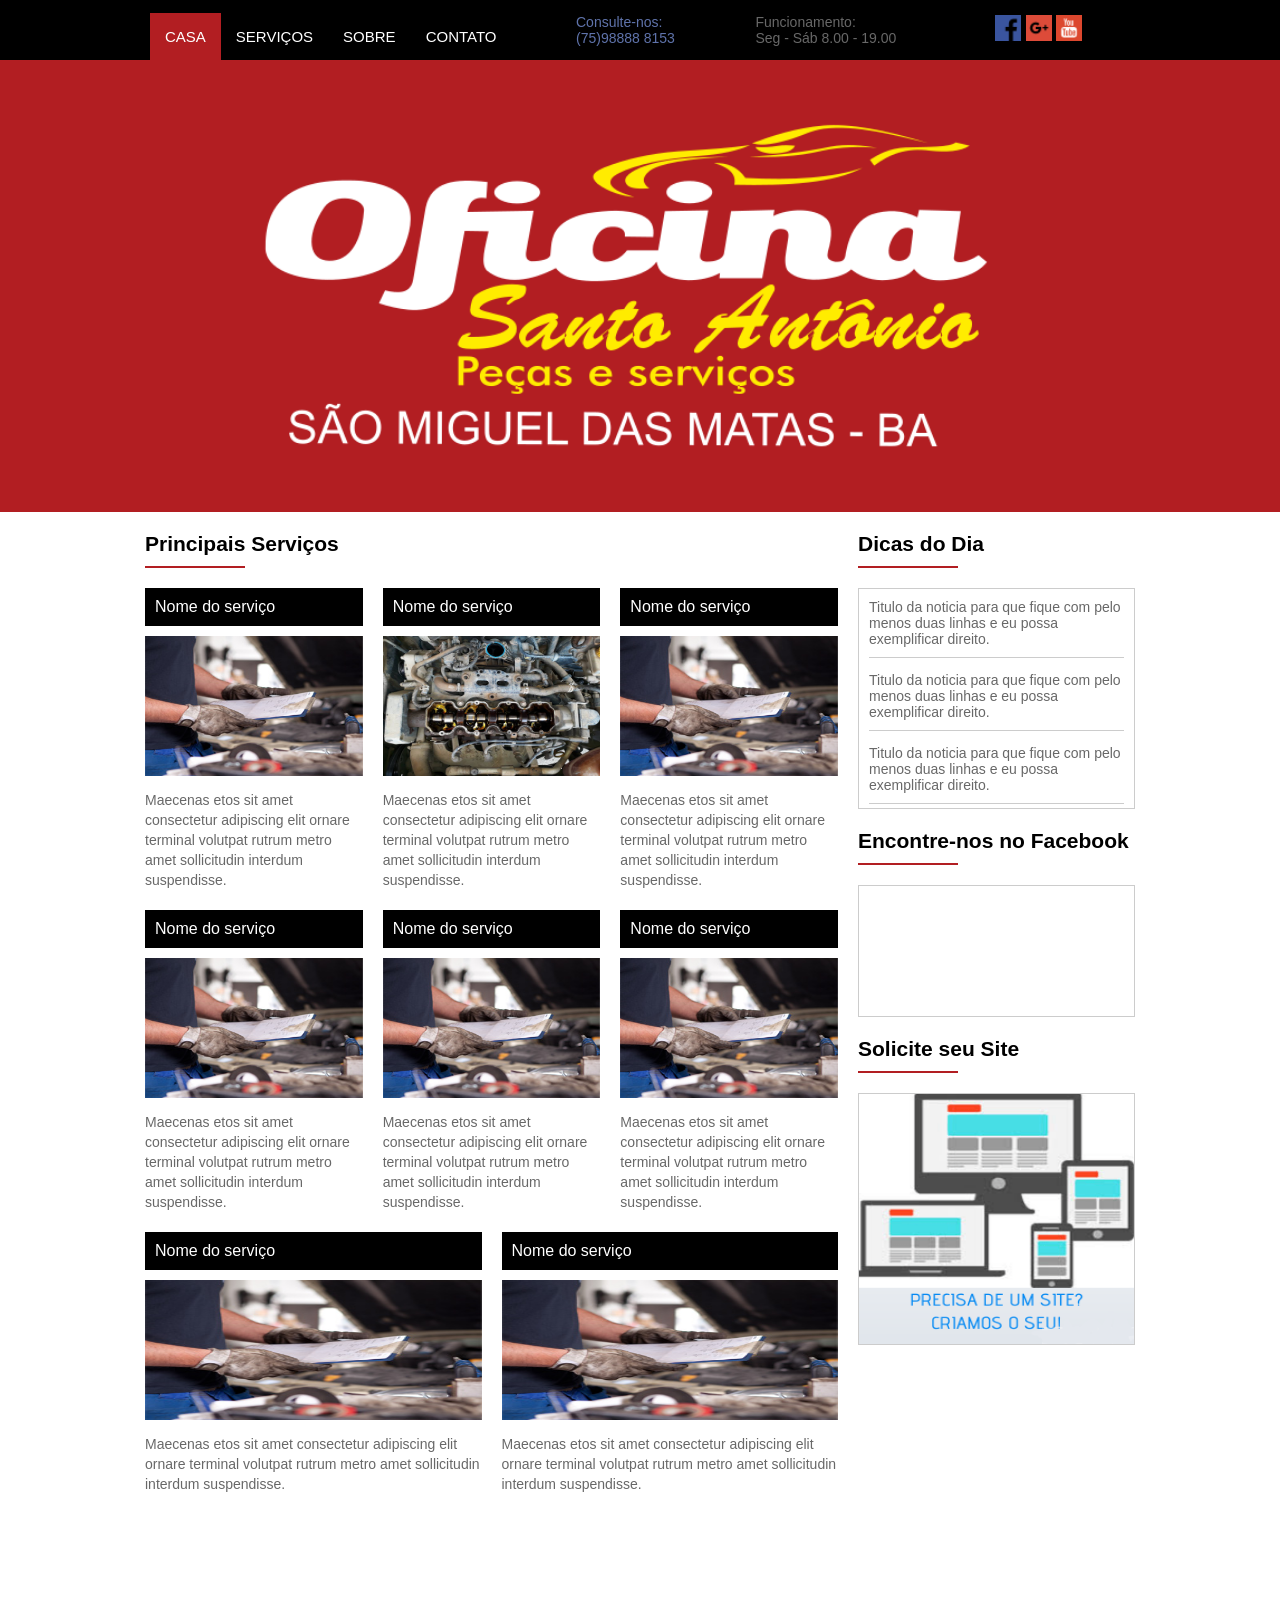
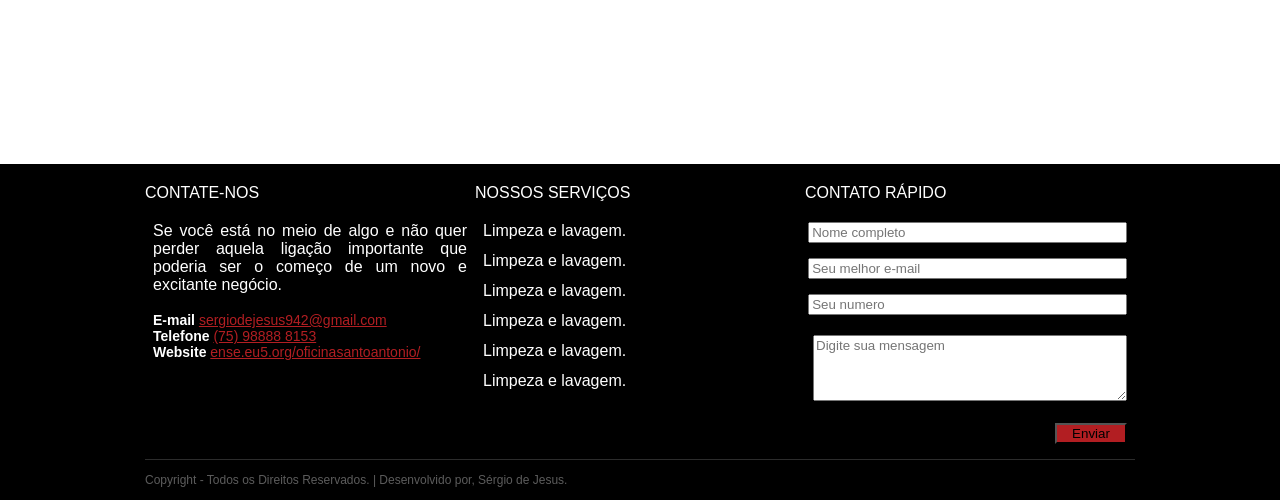
==== index.html @ cbd80a6d "Ajustes na div:encontre-nos, area-div e mapa" ====
<!DOCTYPE html>
<html>
<head>
	<meta charset="utf-8"/>
	<meta name="viewport" content="width=device-width, initial-scale=1"> <!-- Transformar em Responsivo-->
	<link rel="shortcut icon" type="image/x-icon" href="assets/images/icons/favicon.ico"/>
	<link rel="stylesheet" type="text/css" href="assets/css/template.css">
	<script type="text/javascript">
		window.onload = function(){
			document.querySelector(".menuMobile").addEventListener("click",function(){
				if (document.querySelector(".menu nav ul").style.display =='flex') {
					document.querySelector(".menu nav ul").style.display = 'none';
				}else {
					document.querySelector(".menu nav ul").style.display = 'flex';
				}
			});
		};
	</script>
	
	<title>Oficina Santo Antonio</title>
</head>
<body>
	<div class="pagina-embrulho">
		<!-- Preloader -->
		<div class="precarregamento" style="display: none;"></div>
		<!-- Main Header -->
		<header id="topo">
        		<div class="auto-container clearfix">
            		<div class="linha">
            			<div class="menu">
                            <nav>
                            	<div class="menuMobile">
                            		<div class="mm_line"></div>
                            		<div class="mm_line"></div>
                            		<div class="mm_line"></div>
                            	</div>
                                <ul>
                                    <li class="active"><a href="">CASA</a></li> <!-- Definir uma classe com o nome ativa -->
                                    <li><a href="#geral">SERVIÇOS</a></li>
									<li><a href="">SOBRE</a>
										<div class="submenu">
											A Oficina Santo Antônio foi inaugurada no ano de 2014 na cidade de São Miguel das Matas. Esta tem como sócios proprietários e fundadores os senhores Lucas Santana, Everaldo Cruz e José Carlos. 
											Atualmente a Santo Antônio conta com dois funcionários e trabalha com vendas de peças e todo tipo de serviço automotivo. 
											O objetivo principal da oficina é estar sempre oferecendo serviço de qualidade aos seus clientes.
											
										</div>	
									</li>
									<li><a href="#mapa">CONTATO</a></li>
                                </ul>    
                            </nav>
                        </div> 
                        <div class="area-info">

 							 	<div class="phone-info">
 							 		<a href="tel:75988888153">
 							 		Consulte-nos:</br>
 							 		(75)98888 8153
 							 		</a>
 							 	</div>

 							 	<div class="timer-info">
 							 		Funcionamento:</br>
 							 		Seg - Sáb 8.00 - 19.00
 							 	</div>
                        </div>
                        <div class="social">
	                        	<div class="social-conteudo">
	                        		<a href=""><img src="assets/images/icons/facebook.png" border="0" width="26" height="26"></a>
	                        		<a href=""><img src="assets/images/icons/google-plus.png" border="0" width="26" height="26"></a>
									<a href=""><img src="assets/images/icons/youtube.png" border="0" width="26" height="26"></a> 	  
								</div>
                        </div>
            		</div>
            	</div>		
	    </header> 
	    <section>
	    	<div id="banner"></div>
	    	<!--Reservado para o Banner.-->
	    </section>	
	    <section id="geral">
	    	<div class="auto-container  clearfix">
	    		<section>
		    			<div class="area-titulo servico">
		    				<div class="titulo-texto">Principais Serviços</div>
		    				<div class="titulo-barra"></div>
		    			</div>		
		    			<div class="servico-body flex">
							<article>
									
									<div class="area-titulo-servico">
										<div class="titulo-servico">Nome do serviço</div>
									</div>
									<div class="area-img-miniatura">
										<img src="assets/images/check.jpg">
									</div>
									<div class="area-resumo">
										Maecenas etos sit amet consectetur adipiscing elit ornare terminal volutpat rutrum metro amet sollicitudin interdum suspendisse.
									</div>
									
							</article>  <!-- Artigo... -->
							<article>
									
									<div class="area-titulo-servico">
										<div class="titulo-servico">Nome do serviço</div>
									</div>
									<div class="area-img-miniatura">
										<img src="assets/images/valvula.jpg">
									</div>
									<div class="area-resumo">
										Maecenas etos sit amet consectetur adipiscing elit ornare terminal volutpat rutrum metro amet sollicitudin interdum suspendisse.
									</div>
									
							</article>	<!-- Artigo... -->
							<article>
									
									<div class="area-titulo-servico">
										<div class="titulo-servico">Nome do serviço</div>
									</div>
									<div class="area-img-miniatura">
										<img src="assets/images/check.jpg">
									</div>
									<div class="area-resumo">
										Maecenas etos sit amet consectetur adipiscing elit ornare terminal volutpat rutrum metro amet sollicitudin interdum suspendisse.
									</div>
									
							</article>
							<article>  <!-- Artigo... -->
									
									<div class="area-titulo-servico">
										<div class="titulo-servico">Nome do serviço</div>
									</div>
									<div class="area-img-miniatura">
										<img src="assets/images/check.jpg">
									</div>
									<div class="area-resumo">
										Maecenas etos sit amet consectetur adipiscing elit ornare terminal volutpat rutrum metro amet sollicitudin interdum suspendisse.
									</div>
									
							</article> 	<!-- Artigo... -->
							<article>  <!-- Artigo... -->
									
									<div class="area-titulo-servico">
										<div class="titulo-servico">Nome do serviço</div>
									</div>
									<div class="area-img-miniatura">
										<img src="assets/images/check.jpg">
									</div>
									<div class="area-resumo">
										Maecenas etos sit amet consectetur adipiscing elit ornare terminal volutpat rutrum metro amet sollicitudin interdum suspendisse.
									</div>
									
							</article> 	<!-- Artigo... -->
							<article>  <!-- Artigo... -->
									
									<div class="area-titulo-servico">
										<div class="titulo-servico">Nome do serviço</div>
									</div>
									<div class="area-img-miniatura">
										<img src="assets/images/check.jpg">
									</div>
									<div class="area-resumo">
										Maecenas etos sit amet consectetur adipiscing elit ornare terminal volutpat rutrum metro amet sollicitudin interdum suspendisse.
									</div>
									
							</article> 	<!-- Artigo... -->
							<article>  <!-- Artigo... -->
									
									<div class="area-titulo-servico">
										<div class="titulo-servico">Nome do serviço</div>
									</div>
									<div class="area-img-miniatura">
										<img src="assets/images/check.jpg">
									</div>
									<div class="area-resumo">
										Maecenas etos sit amet consectetur adipiscing elit ornare terminal volutpat rutrum metro amet sollicitudin interdum suspendisse.
									</div>
									
							</article> 	<!-- Artigo... -->
							<article>  <!-- Artigo... -->
									
									<div class="area-titulo-servico">
										<div class="titulo-servico">Nome do serviço</div>
									</div>
									<div class="area-img-miniatura">
										<img src="assets/images/check.jpg">
									</div>
									<div class="area-resumo">
										Maecenas etos sit amet consectetur adipiscing elit ornare terminal volutpat rutrum metro amet sollicitudin interdum suspendisse.
									</div>
									
							</article> 	<!-- Artigo... -->
						</div>    
	    		</section>
	    		<aside>
		    		<div class="area-titulo dicas">
		    			<div class="titulo-texto">Dicas do Dia</div>
	    				<div class="titulo-barra"></div>
		    		</div>
		    		<div class="dica-do-lucas borda">
						<div class="ferramenta-conteudo">
					  <div class="noticia-item">
					  	Titulo da noticia para que fique com pelo menos duas linhas e eu possa exemplificar direito.
					  </div>
					  <div class="noticia-item">
					  	Titulo da noticia para que fique com pelo menos duas linhas e eu possa exemplificar direito.
					  </div>
					  <div class="noticia-item">
					  	Titulo da noticia para que fique com pelo menos duas linhas e eu possa exemplificar direito.
					  </div>
				    </div>
					</div>
					<div class="area-titulo facebook">
		    			<div class="titulo-texto">Encontre-nos no Facebook</div>
	    				<div class="titulo-barra"></div>
		    		</div>
		    		<div class="encontre-nos borda2">
						<div class="ferramenta-conteudo">
					        <iframe src="https://www.facebook.com/plugins/page.php?href=https%3A%2F%2Fwww.facebook.com%2FAnaliseEDesenvolvimentoDeSistemasDaDepressao%2F&amp;tabs&amp;width=275&amp;height=154&amp;small-header=true&amp;adapt-container-width=true&amp;hide-cover=false&amp;show-facepile=true&amp;appId=191767064863649" width="275" height="130" style="border:none;overflow:hidden" scrolling="no" frameborder="0" allowtransparency="true" allow="encrypted-media"></iframe>
				        </div>
					</div>
					<div class="area-titulo dev">
		    			<div class="titulo-texto">Solicite seu Site</div>
	    				<div class="titulo-barra"></div>
		    		</div>
		    		<div class="area-dev borda2">
		    			<div class="ferramenta-conteudo">
							<a href="tel:75988187602"><img src="assets/images/banner-dev.png" width="275" height="250"></a>
						</div>	
					</div>
	    		</aside>	
	    	</div>
	    </section>
	    <section>
	    	<div class="auto-container  clearfix">
	    		<div class="sobre-corpo borda">
	    			Sobre a empresa
	    		</div>
	    	</div>
	    </section>
	    <div id="mapa">
	    	<iframe src="https://www.google.com/maps/embed?pb=!1m18!1m12!1m3!1d7773.609802331532!2d-39.45855080633738!3d-13.048087176527078!2m3!1f0!2f0!3f0!3m2!1i1024!2i768!4f13.1!3m3!1m2!1s0x73fd1f66c02df3f%3A0x805d73cb45c8b9cf!2sOficina+Santo+Antonio!5e0!3m2!1spt-BR!2sbr!4v1535199786977" width="1440" height="250" frameborder="0" style="border:0" allowfullscreen></iframe>
	    </div>
	    <footer>  <!-- rodapé .. -->
			<div class="auto-container flexColumn">
				<div class="footer-area">
					<div class="footer-areaitem r1">
						<div class="ferramenta">
							<div class="ferramenta-titulo">
								<div class="ferramenta-titulo-text">CONTATE-NOS</div>
								<div class="ferramenta-titulo-bar"></div>
							</div>
							<div class="ferramenta-body">
								<div class="texto">
									Se você está no meio de algo e não quer perder aquela ligação importante que poderia ser o começo de um novo e excitante negócio.</br></br>
								</div>	
							</div>
							<ul class="info">
								
                            	<li><strong><font style="vertical-align: inherit;"><font style="vertical-align: inherit;">E-mail </font></font></strong> <a href="mailto:sergiodejesus942@gmail.com"><font style="vertical-align: inherit;"><font style="vertical-align: inherit;">sergiodejesus942@gmail.com</font></font></a></li>
                                <li><strong><font style="vertical-align: inherit;"><font style="vertical-align: inherit;">Telefone </font></font></strong> <a href="tel:75988888153">
 							 		(75) 98888 8153
 							 		</a></li>
                                <li><strong><font style="vertical-align: inherit;"><font style="vertical-align: inherit;">Website </font></font></strong> <a href="http://ense.eu5.org/oficinasantoantonio/"><font style="vertical-align: inherit;"><font style="vertical-align: inherit;">ense.eu5.org/oficinasantoantonio/</font></font></a></li>
							</ul>
						</div>	
					</div>
					<div class="footer-areaitem r2">
						<div class="ferramenta">
							<div class="ferramenta-titulo">
								<div class="ferramenta-titulo-text">NOSSOS SERVIÇOS</div>
								<div class="ferramenta-titulo-bar"></div>
							</div>
							<div class="ferramenta-body">
								<div class="servico-footer">
									Limpeza e lavagem.<br>
									Limpeza e lavagem.<br>
									Limpeza e lavagem.<br>
									Limpeza e lavagem.<br>
									Limpeza e lavagem.<br>
									Limpeza e lavagem.<br>
								</div>
							</div>
						</div>	
					</div>
					<div class="footer-areaitem r3">
						<div class="ferramenta">
							<div class="ferramenta-titulo">
								<div class="ferramenta-titulo-text"> CONTATO RÁPIDO</div>
								<div class="ferramenta-titulo-bar"></div>
							</div>
							<div class="ferramenta-body">
								<form method="POST" action="">  <!--enviar.php-->
									
									<input type="text" name="nome" placeholder="Nome completo"><br><br>
									
									
									<input type="email" name="email" placeholder="Seu melhor e-mail"><br><br>

									
									<input type="tel" name="telefone" placeholder="Seu numero"><br><br>
									
									<textarea name="mensagem" placeholder="Digite sua mensagem" rows="4"></textarea><br><br>
									
									<input type="submit" value="Enviar" id="camponome"><br><br>
								</form>							
							</div>
						</div>	
					</div>
				</div>
				<div class="footer-copy">
					Copyright - Todos os Direitos Reservados. | Desenvolvido por, Sérgio de Jesus.
				</div>   
			</div>
		</footer>
	</div>      
</body>
</html>
---- assets/css/template.css ----
*
{
	    font-family: 'Open Sans', Arial
}

body {
	margin: 0;  /*não tem margem, vai de ponta a ponta.. */
	padding: 0;
	border: none;
    outline: none;
}
.pagina-embrulho {
    margin: 0 auto;
    width: 100%;
    min-width: 300px;
    min-height: 400px;
    overflow: hidden; /*O conteúdo é cortado e nenhuma barra de rolagem é exibida.*/
 }   
 .precarregamento {
    position: fixed;
    left: 0px;
    top: 0px;
    width: 100%;
    height: 100%;
    z-index: 999999;
    background-color: #ffffff;
    background-position: center;
    background-repeat: no-repeat;
    background-image: url(../images/icons/preloader.gif);
}

.clearfix {
	overflow: hidden; /*O conteúdo é cortado e nenhuma barra de rolagem é exibida.*/
}   
#topo {
	display: flex;
	width: 100%;
	background-color: #000000;
	/*background-color: #00000080;*/
	top: 0px;
	position: fixed;
}
.auto-container {
	display: flex;
	justify-content: space-between;
    width: 990px;
    /*max-width: 1200px;*/
    padding: 0px 15px;
    margin: 0 auto;	
}
.linha {
	width: 100%;
	display: flex;
    justify-content: space-between;
}
.menu {
	display: flex;
	align-items: center;
	flex:2;
	font-size: 15px;

}
.menu ul {
	padding: 5px;
    list-style: none;
    margin: -2px auto;
    margin-bottom: -14px;
}
.phone-info {
	display: flex;
}
.phone-info a {
	text-decoration: none;
	color: #5f73ab;
	margin-right: 15px;
	width: 100px;
}
.timer-info {
	display: flex;
	width: 141px;
	color: #686868;
}
nav{

}
nav a {
	display: block; /*Para poder editar a area de link  */
	padding: 15px;
	text-decoration: none; /*Retirar o sublinhado do menu */
	text-transform: uppercase; /*Transformar tudo em MAIUSCULO*/
	color: white;

}
nav .active a,   /*Quando o botão estiver ativo. OBS: Definir uma classe no "li" como "active"*/
nav a:hover {    /*Quando passar o mouse*/
	background-color: #b21e22ff;
	color: white;
}	
nav ul, nav li {
    list-style: none;
    margin: 0;
    padding: 0;
}  
nav ul {
	display: flex;
} 
.menu li:hover .submenu {
	display: block;
}
.submenu { 
	display: none; 
	width: 500px;
	border: 1px solid #ccc;
	background-color:#b21e22ff;
	color: white;
	font-size: 16px;
	padding: 10px;
	text-align: justify;
	position: absolute;	
	line-height: 22px;
}

.area-info {
	flex: 2;
    display: flex;
    justify-content: space-around;
    padding: 14px;
    align-items: center;
    color: #aabaca;
    font-size: 14px;
}

.social {
	flex: 1;
    display: flex;
    justify-content: center;
    align-items: center;
}
.social-conteudo {
	display: block;
}
#banner {
	display: flex;
    justify-content: center;
    background-image: url(../images/lucas-banner.png);
    background-position: center;
    /* height: 500px; */
    /*margin-top: 60px;*/
    background-size: cover;
    padding-bottom: 40%;
}
#geral {
	display: flex;
    justify-content: center;
}
#geral section {
	flex: 3;
}
#geral aside {
	flex: 1;
}
.area-titulo {
	margin-top: 20px;
    margin-bottom: 20px;
}
.titulo-texto {
    color: #000;
    font-size: 21px;
    font-weight: bolder;
}
.titulo-barra {
    width: 100px;
    height: 2px;
    background-color: #b21e22ff;
    margin-top: 10px;
}    
.flex {
	display: flex;
	flex-wrap: wrap;
}
article {
	flex: 1;
	min-width: 160px;
	margin-right: 20px;
}
article a {
	text-decoration:none;
}
article .area-titulo-servico {	
	display: flex;
	background-color: #000000;
}
article .titulo-servico {
	color: #fff;
	font-size: 12; 
	padding: 10px;
	margin-right: 2px;
}
article .area-img-miniatura {
	margin-top: 10px;
}
article .area-img-miniatura img {
	width: 100%;
	height: 140px;
}
.area-img-miniatura img  {
	max-width: 100%;
	transition: all 0.3s;
}

.area-img-miniatura:hover img {
	transform: scale(1.2);
}
/*article .area-subtitulo {
	margin-top: 25px;
	margin-bottom: 25px;
	color: #000;
	font-size:23px; 

}
*/

article .area-resumo {
	color: #686868;
	line-height: 20px;
	font-size: 14px;
	margin-top: 10px;
	margin-bottom: 20px;
}
.ferramenta-conteudo {
    text-align: center;
    padding-top: 0px;
    color: #686868;
}
.noticia-item {
	display: flex;
    font-size: 14px;
    margin: 0px 10px;
    padding: 10px 0px;
    text-align: left;
    border-bottom: 1px solid #CCC;
    margin-bottom: 4px;
}
.noticia-item a {
    text-decoration: none;
    color: #000;
}
.borda {
	display: flex;
    border: 1px solid #CCC;
    background-color: #FFF;
    margin-bottom: 10px;
}
.borda2 {
    display: flex;
    border: 1px solid #CCC;
    background-color: #FFF;
    margin-bottom: 10px;
    line-height: 0px;
}   
.sobre-corpo{
	display: none;
	width: 100%
} 

#mapa {
	display: flex;

}

footer {
	background-color: #000000;
	display: flex;
	justify-content: center;
}
.footer-area {
	display: flex;
	margin-top: 20px;
}
.footer-areaitem {
	flex:1;
	color: white;
}	
.flexColumn {
	flex-direction: column;
}
footer .ferramenta-titulo-text {
	color: white;
	margin-bottom: 20px;
}
.footer-copy {
	border-top:1px solid #2c2c2c;
	height: 40px;
	line-height: 40px;
	color: #5c5c5c;
	font-size: 12px;
	margin-top: 0px;
}
.ferramenta-body {
	margin-right: 8px;
	margin-left: 8px;
	text-align: justify;
}
input  {
	display: flex;
    float: right;
    width: 99%;
}
textarea {
	width: 98%;
	margin-top: 5px;	
}
.info {
	position: relative;
    font-size: 14px;
    margin-left: 8px;
}
.info a {
	color:#b21e22ff; 
}
ul, li {
    list-style: none;
    padding: 0px;
    margin: 0px;
    text-decoration: none;
}

.servico-footer {
	position: relative;
    font-size: 16px;
    line-height: 30px;
    margin-top: -6px;
}
#camponome {
	justify-content: center;
	background-color: #b21e22ff;
    width: 72px;
}
.menuMobile {
	display: none;
	width: 30px;
	height: 30px;
}
.mm_line {
	height: 2px;
	background-color:white; 
}
@media only screen and (min-width:569px) and (max-width:770px) {  /*Responsivo para tablet */
	.auto-container {
		flex-direction: column;
	}
	.facebook,
	.encontre-nos,
	.dev,
	.area-dev,
	.r2 {
	 	display: none;
	 	
	}
	#banner {
		padding-bottom: 60%;
	}
	#geral section {
    margin-right: -22px;
	}
	.noticia-item {
        font-size: 16px;

	}
	.menu {
		flex:none;

	}
	.area-info {
		flex: 1;
    }
	.social {
		flex: 1;
	
	}	
	nav ul {
		display: none;
		flex-direction: column;
		position: absolute;
		left: 0px;
		width: 100%;
		background-color:#00000080;

	}
	.menuMobile {
		display: flex;
		flex-direction: column;
		justify-content: space-between;
	}
}

@media (max-width:568px) {  /*Responsivo para cel */
	.auto-container {
		flex-direction: column;
	}
	.borda2 {
    display: flex;
    justify-content: center;
    border: none;
    background-color: #FFF;
    margin-bottom: 10px;
	}
	.r2{
	 	display: none;
	 	
	}
	#banner {
		padding-bottom: 70%;

	}
	#geral section {
    margin-right: -22px;
	}
	.noticia-item {
        font-size: 16px;
	}
	.menu {
		flex:none;
	}
	.submenu {
		width: 87%;
	}
	.area-info {
		flex: 1;
    }
	.social {
		flex: 1;
	
	}	
	nav ul {
		display: none;
		flex-direction: column;
		position: absolute;
		left: 0px;
		width: 100%;
		background-color:#00000080;

	}
	.menuMobile {
		display: flex;
		flex-direction: column;
		justify-content: space-between;
	}
	.timer-info {
		display: none;
	}
	.footer-area {
	flex-direction: column;
	}
	.footer-areaitem {
    padding-bottom: 30px;
	}
	.footer-copy {
	        font-size: 9px;
        }
}
@media (min-width:770px) { /* de 770px para cima */
    nav ul {
        display: flex !important;
    }		 /*exibir sempre o menu horizontal quando este voltar
       		  a crescer acima de 770px */
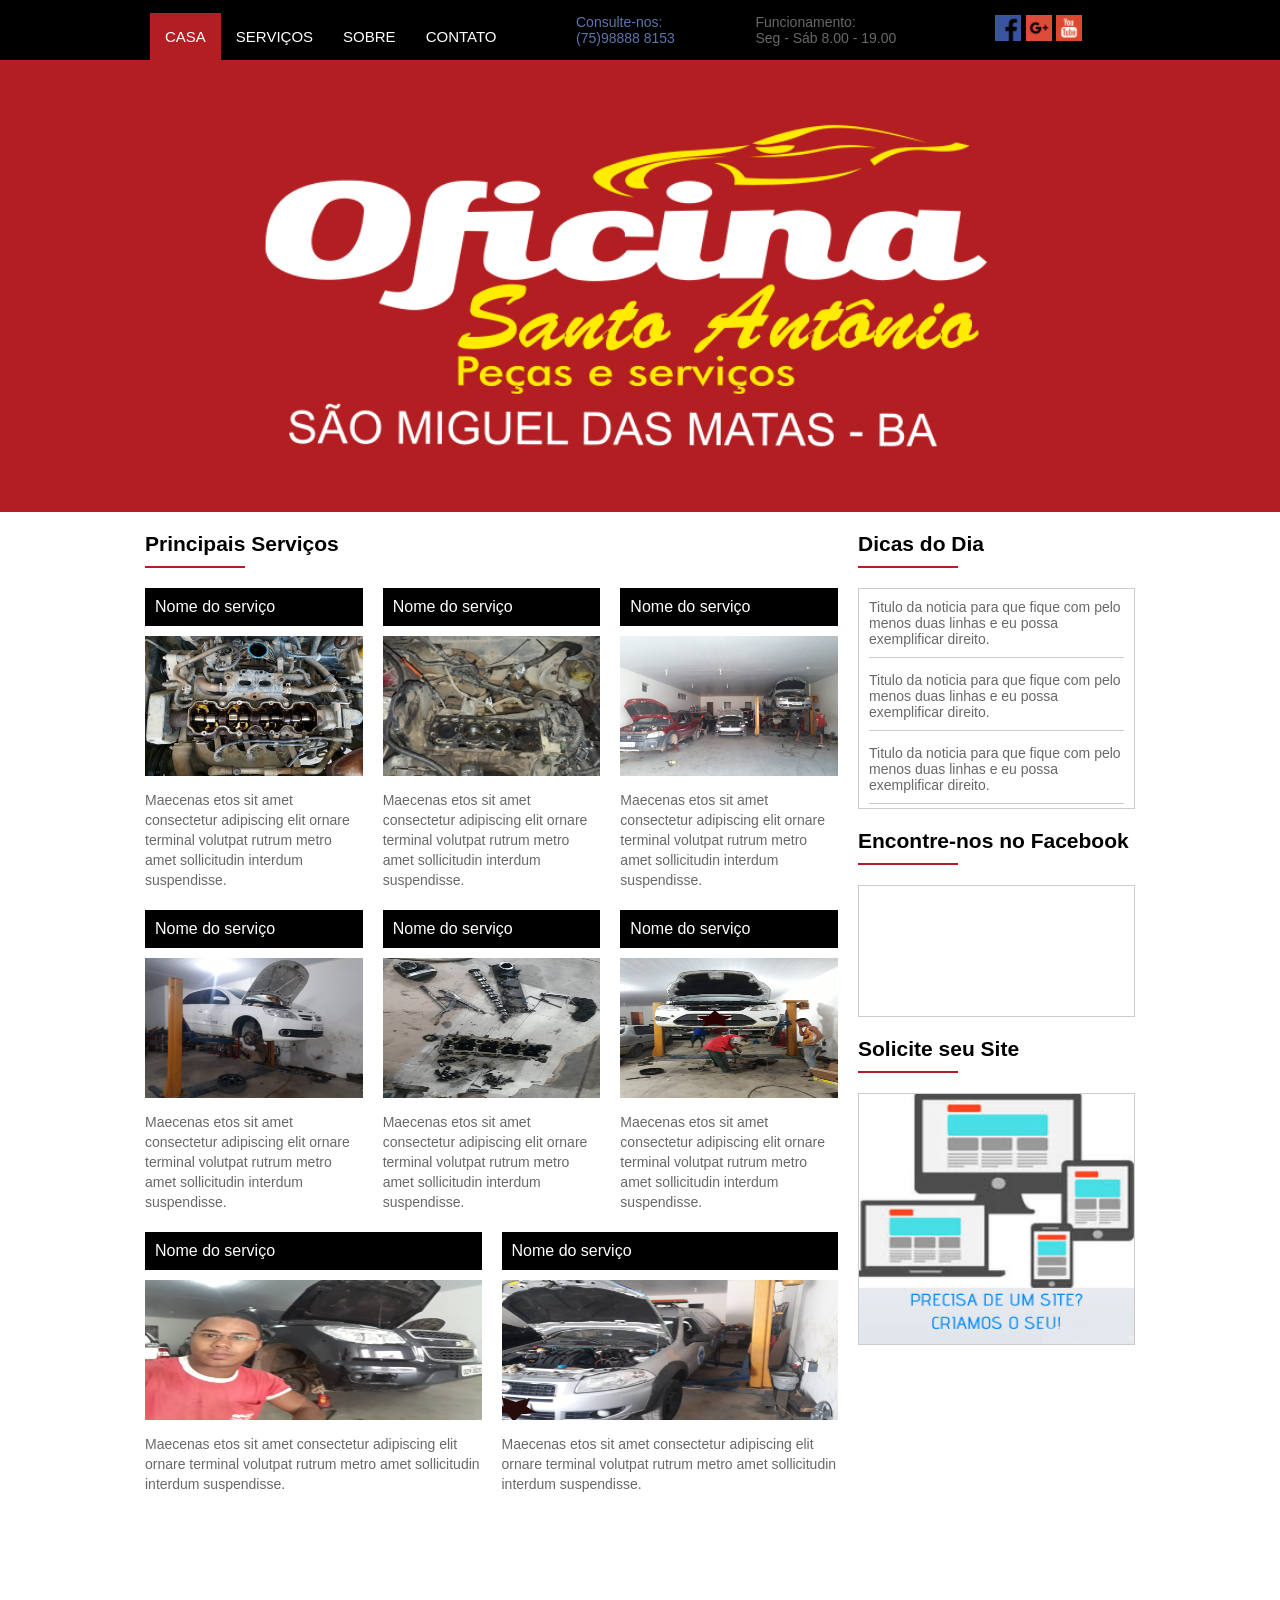
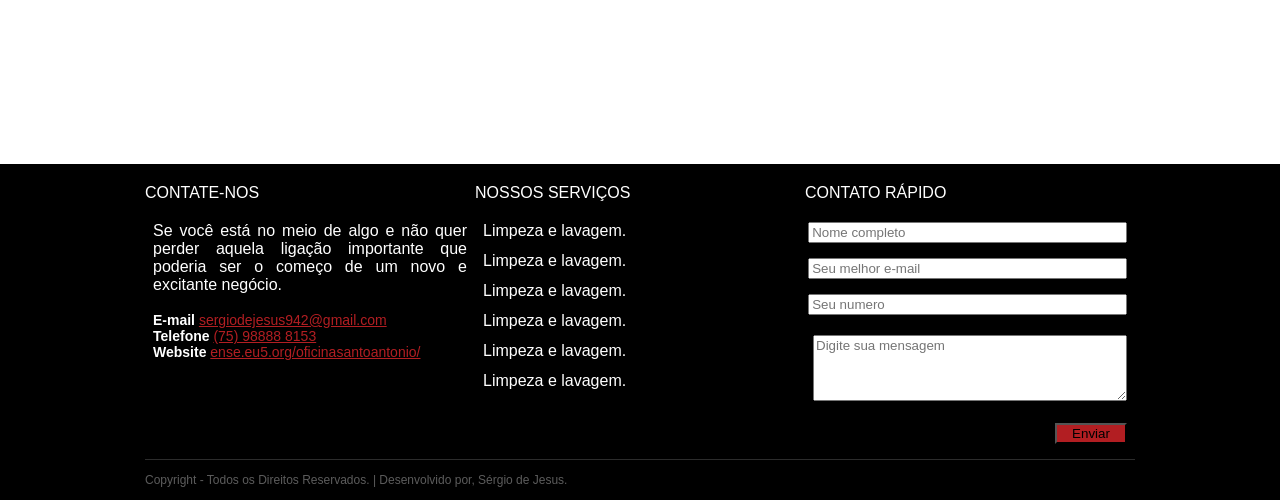
==== commit 6d361109: "Fotos dos serviços inseridas" ====
--- a/index.html
+++ b/index.html
@@ -91,7 +91,7 @@
 										<div class="titulo-servico">Nome do serviço</div>
 									</div>
 									<div class="area-img-miniatura">
-										<img src="assets/images/check.jpg">
+										<img src="assets/images/01.png">
 									</div>
 									<div class="area-resumo">
 										Maecenas etos sit amet consectetur adipiscing elit ornare terminal volutpat rutrum metro amet sollicitudin interdum suspendisse.
@@ -104,7 +104,7 @@
 										<div class="titulo-servico">Nome do serviço</div>
 									</div>
 									<div class="area-img-miniatura">
-										<img src="assets/images/valvula.jpg">
+										<img src="assets/images/02.png">
 									</div>
 									<div class="area-resumo">
 										Maecenas etos sit amet consectetur adipiscing elit ornare terminal volutpat rutrum metro amet sollicitudin interdum suspendisse.
@@ -117,7 +117,7 @@
 										<div class="titulo-servico">Nome do serviço</div>
 									</div>
 									<div class="area-img-miniatura">
-										<img src="assets/images/check.jpg">
+										<img src="assets/images/03.png">
 									</div>
 									<div class="area-resumo">
 										Maecenas etos sit amet consectetur adipiscing elit ornare terminal volutpat rutrum metro amet sollicitudin interdum suspendisse.
@@ -130,59 +130,59 @@
 										<div class="titulo-servico">Nome do serviço</div>
 									</div>
 									<div class="area-img-miniatura">
-										<img src="assets/images/check.jpg">
-									</div>
-									<div class="area-resumo">
-										Maecenas etos sit amet consectetur adipiscing elit ornare terminal volutpat rutrum metro amet sollicitudin interdum suspendisse.
-									</div>
-									
-							</article> 	<!-- Artigo... -->
-							<article>  <!-- Artigo... -->
-									
-									<div class="area-titulo-servico">
-										<div class="titulo-servico">Nome do serviço</div>
-									</div>
-									<div class="area-img-miniatura">
-										<img src="assets/images/check.jpg">
-									</div>
-									<div class="area-resumo">
-										Maecenas etos sit amet consectetur adipiscing elit ornare terminal volutpat rutrum metro amet sollicitudin interdum suspendisse.
-									</div>
-									
-							</article> 	<!-- Artigo... -->
-							<article>  <!-- Artigo... -->
-									
-									<div class="area-titulo-servico">
-										<div class="titulo-servico">Nome do serviço</div>
-									</div>
-									<div class="area-img-miniatura">
-										<img src="assets/images/check.jpg">
-									</div>
-									<div class="area-resumo">
-										Maecenas etos sit amet consectetur adipiscing elit ornare terminal volutpat rutrum metro amet sollicitudin interdum suspendisse.
-									</div>
-									
-							</article> 	<!-- Artigo... -->
-							<article>  <!-- Artigo... -->
-									
-									<div class="area-titulo-servico">
-										<div class="titulo-servico">Nome do serviço</div>
-									</div>
-									<div class="area-img-miniatura">
-										<img src="assets/images/check.jpg">
-									</div>
-									<div class="area-resumo">
-										Maecenas etos sit amet consectetur adipiscing elit ornare terminal volutpat rutrum metro amet sollicitudin interdum suspendisse.
-									</div>
-									
-							</article> 	<!-- Artigo... -->
-							<article>  <!-- Artigo... -->
-									
-									<div class="area-titulo-servico">
-										<div class="titulo-servico">Nome do serviço</div>
-									</div>
-									<div class="area-img-miniatura">
-										<img src="assets/images/check.jpg">
+										<img src="assets/images/04.png">
+									</div>
+									<div class="area-resumo">
+										Maecenas etos sit amet consectetur adipiscing elit ornare terminal volutpat rutrum metro amet sollicitudin interdum suspendisse.
+									</div>
+									
+							</article> 	<!-- Artigo... -->
+							<article>  <!-- Artigo... -->
+									
+									<div class="area-titulo-servico">
+										<div class="titulo-servico">Nome do serviço</div>
+									</div>
+									<div class="area-img-miniatura">
+										<img src="assets/images/05.png">
+									</div>
+									<div class="area-resumo">
+										Maecenas etos sit amet consectetur adipiscing elit ornare terminal volutpat rutrum metro amet sollicitudin interdum suspendisse.
+									</div>
+									
+							</article> 	<!-- Artigo... -->
+							<article>  <!-- Artigo... -->
+									
+									<div class="area-titulo-servico">
+										<div class="titulo-servico">Nome do serviço</div>
+									</div>
+									<div class="area-img-miniatura">
+										<img src="assets/images/06.png">
+									</div>
+									<div class="area-resumo">
+										Maecenas etos sit amet consectetur adipiscing elit ornare terminal volutpat rutrum metro amet sollicitudin interdum suspendisse.
+									</div>
+									
+							</article> 	<!-- Artigo... -->
+							<article>  <!-- Artigo... -->
+									
+									<div class="area-titulo-servico">
+										<div class="titulo-servico">Nome do serviço</div>
+									</div>
+									<div class="area-img-miniatura">
+										<img src="assets/images/07.png">
+									</div>
+									<div class="area-resumo">
+										Maecenas etos sit amet consectetur adipiscing elit ornare terminal volutpat rutrum metro amet sollicitudin interdum suspendisse.
+									</div>
+									
+							</article> 	<!-- Artigo... -->
+							<article>  <!-- Artigo... -->
+									
+									<div class="area-titulo-servico">
+										<div class="titulo-servico">Nome do serviço</div>
+									</div>
+									<div class="area-img-miniatura">
+										<img src="assets/images/08.png">
 									</div>
 									<div class="area-resumo">
 										Maecenas etos sit amet consectetur adipiscing elit ornare terminal volutpat rutrum metro amet sollicitudin interdum suspendisse.
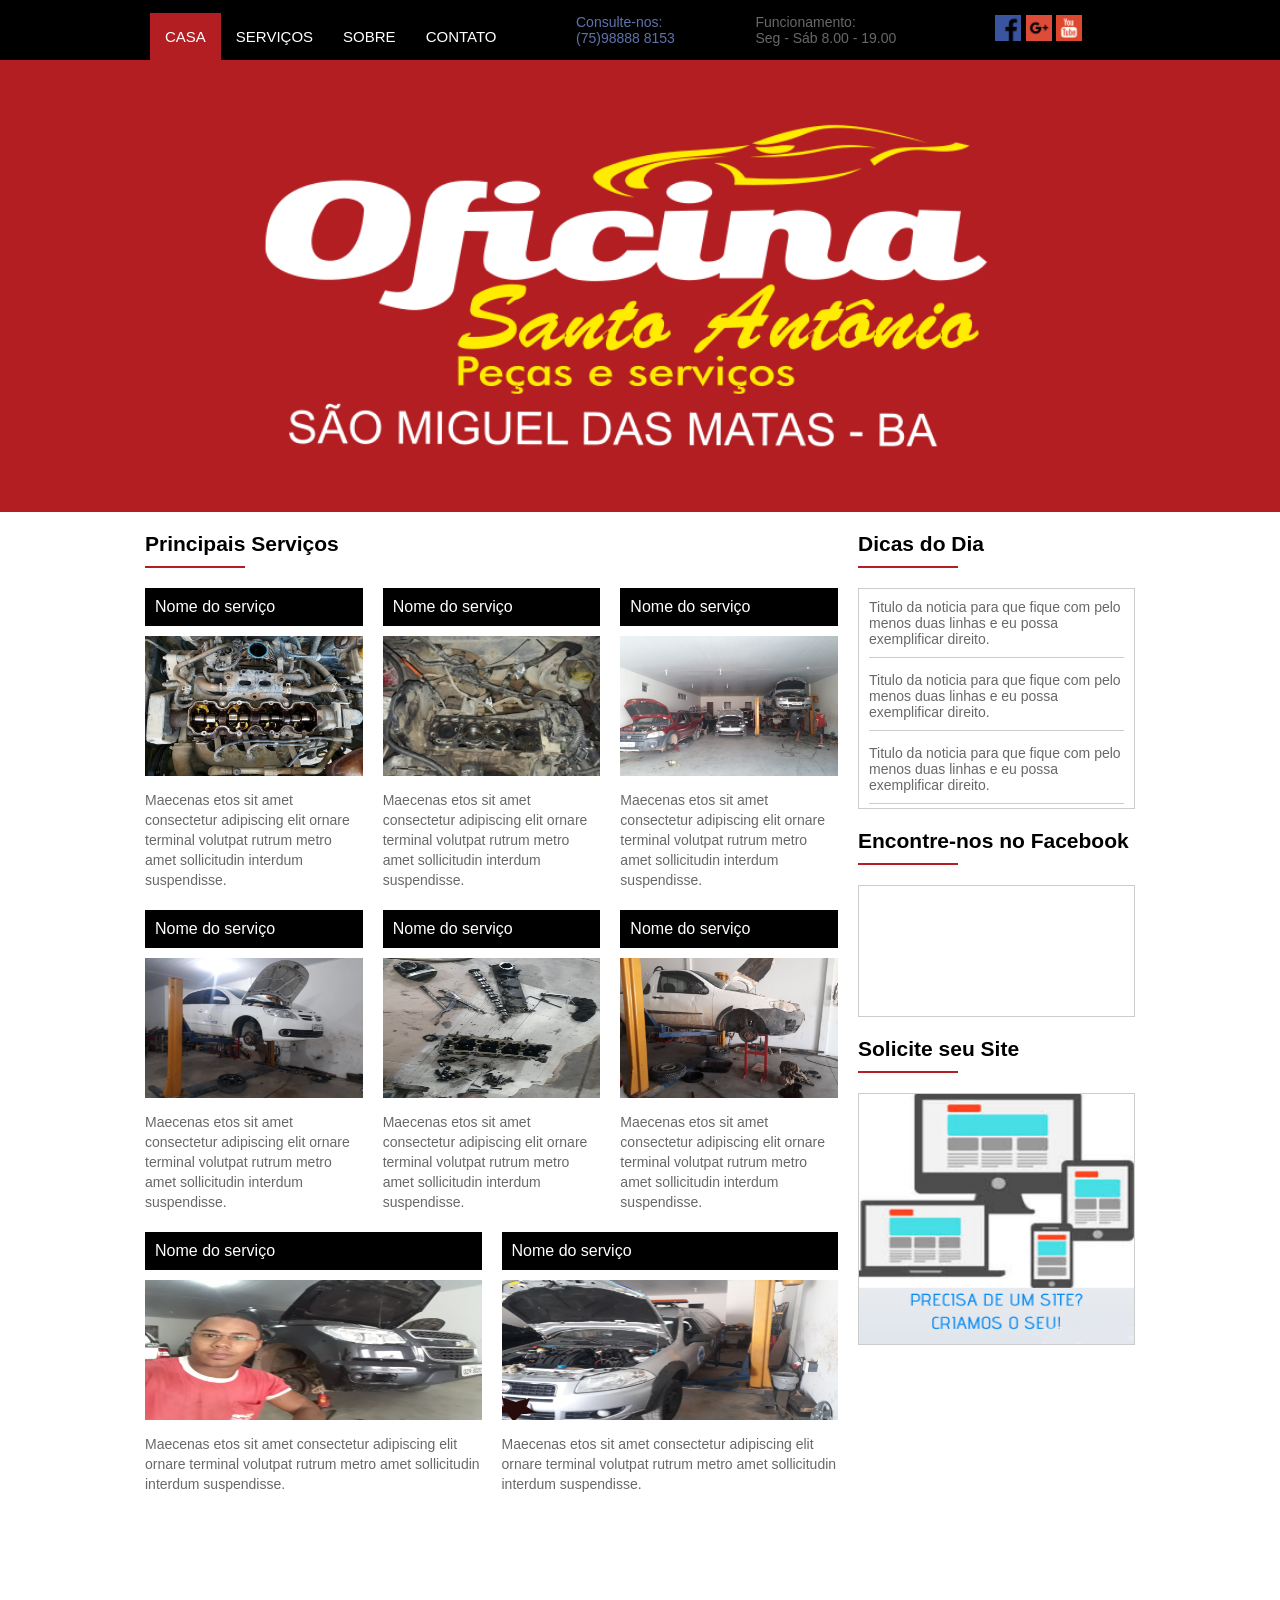
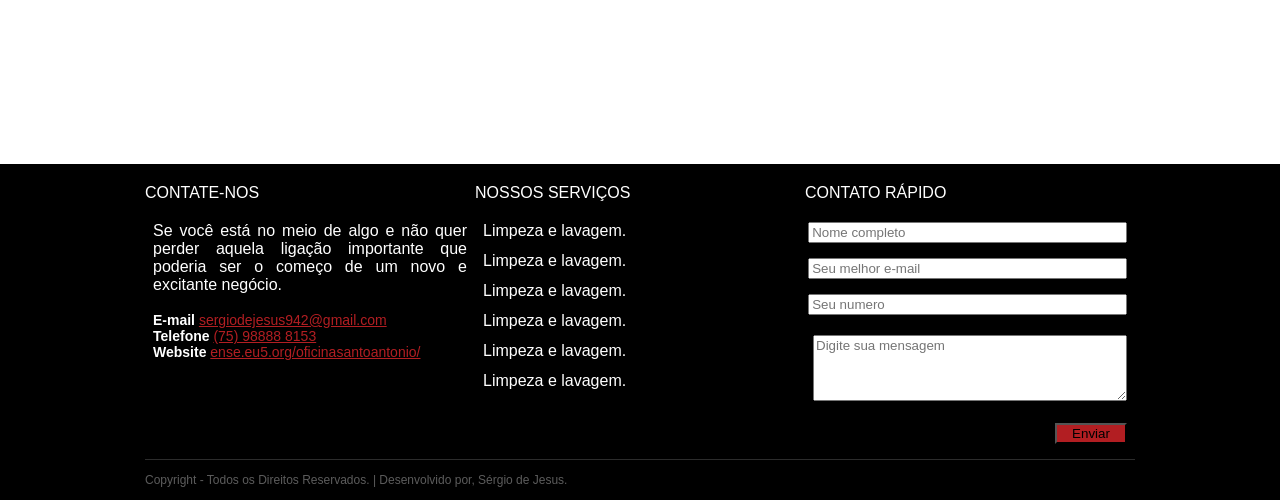
==== commit f7de01b5: "Função enviar do formulario foi modificada para direcionar para index" ====
--- a/index.html
+++ b/index.html
@@ -289,7 +289,7 @@
 								<div class="ferramenta-titulo-bar"></div>
 							</div>
 							<div class="ferramenta-body">
-								<form method="POST" action="">  <!--enviar.php-->
+								<form method="POST" action="index.html">  <!--enviar.php-->
 									
 									<input type="text" name="nome" placeholder="Nome completo"><br><br>
 									
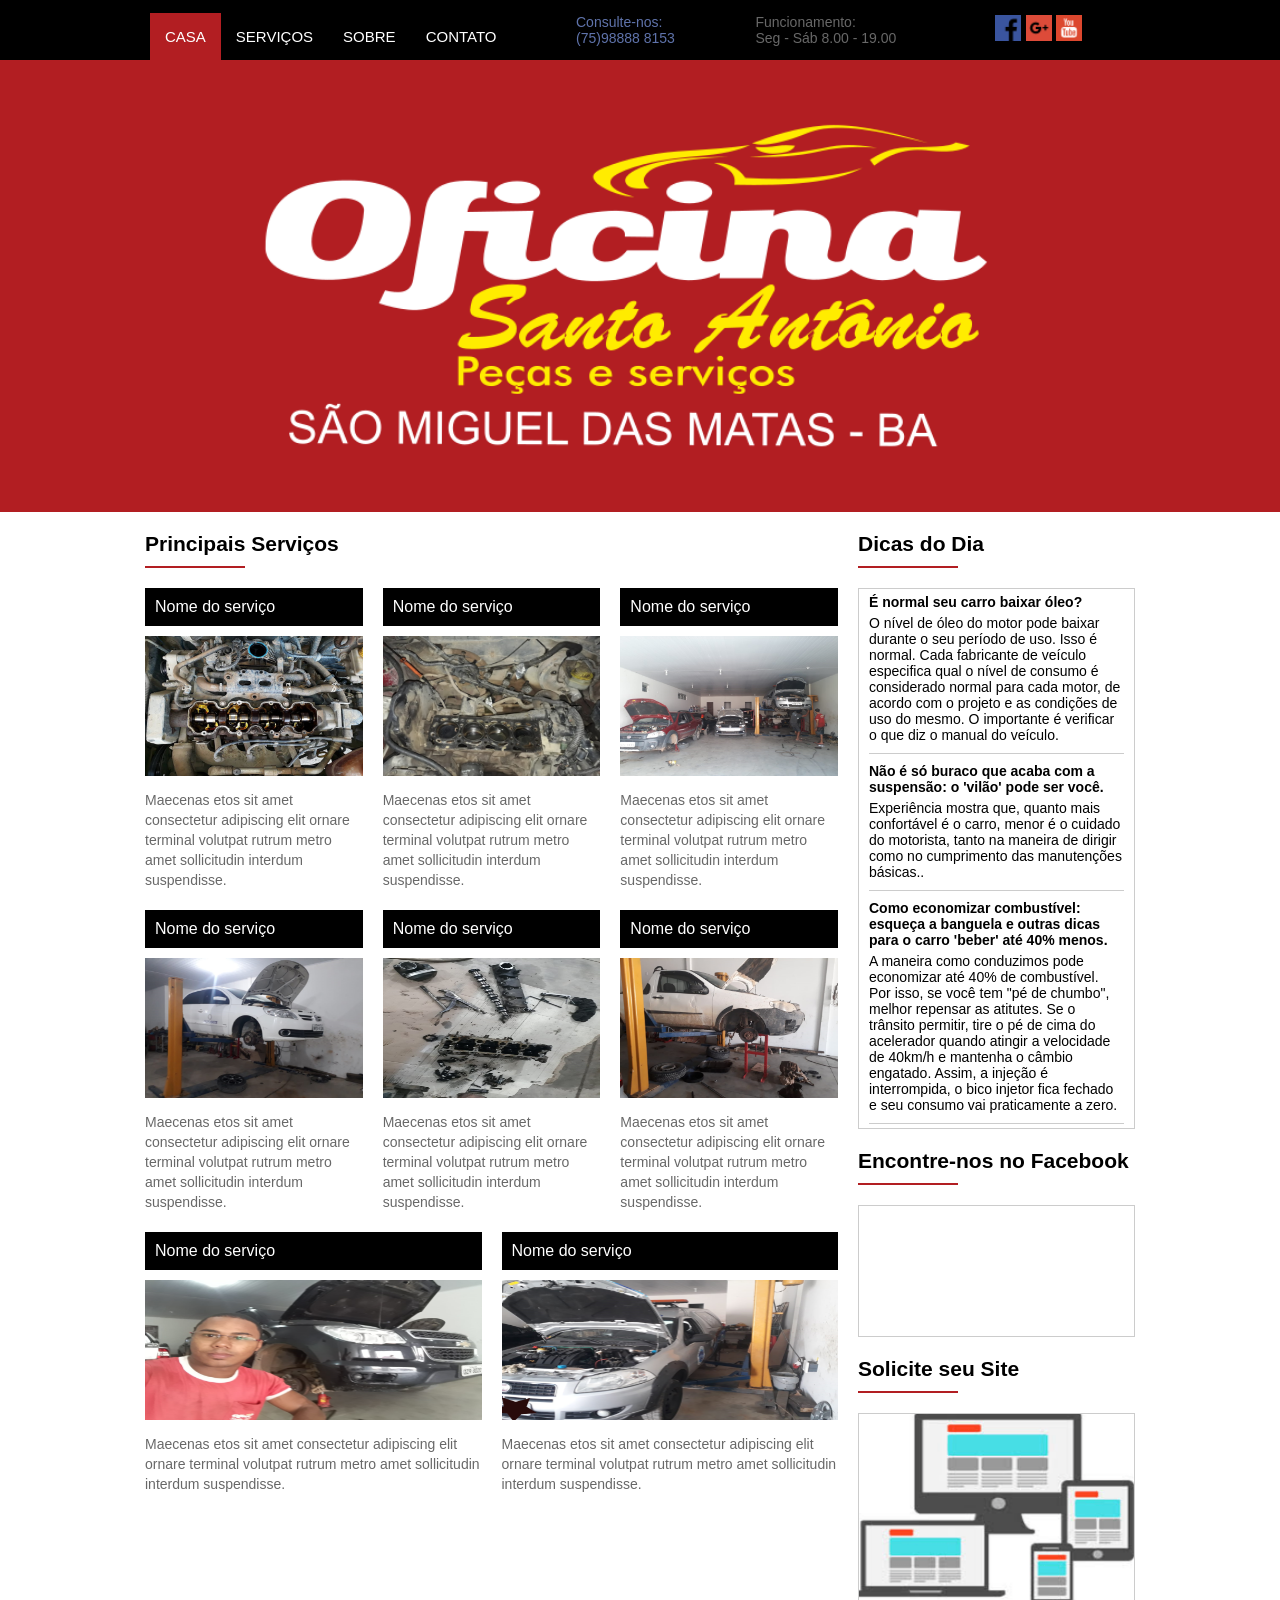
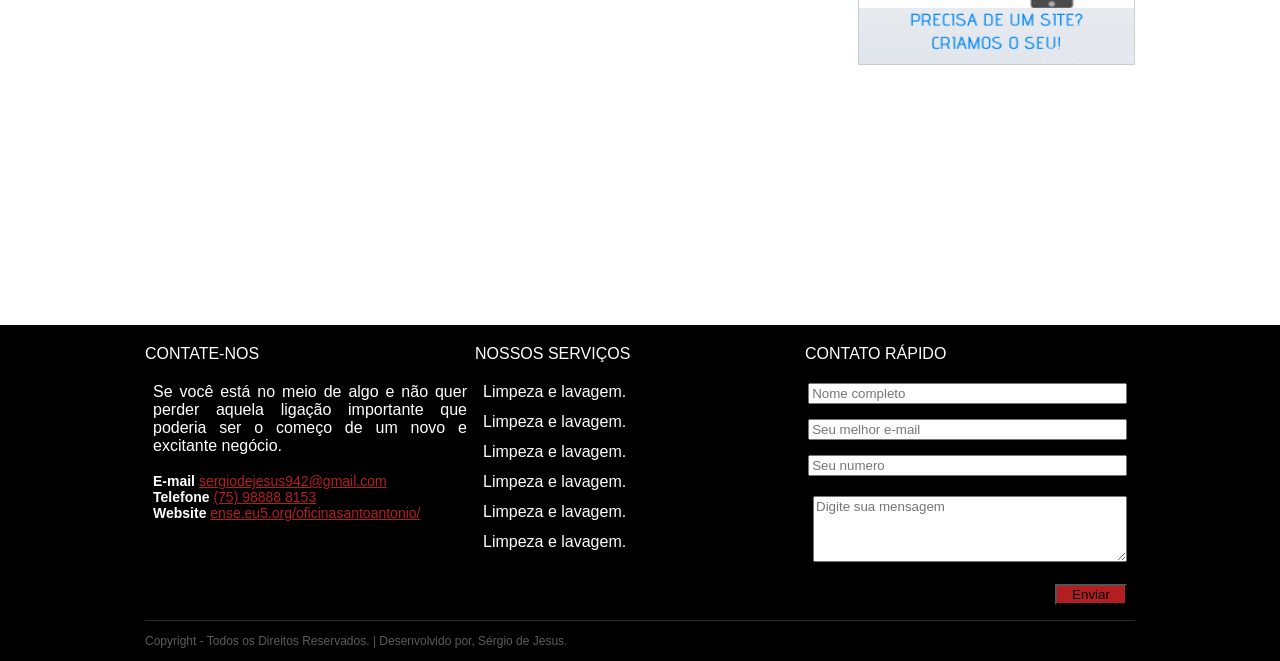
==== commit 4ff31a40: "Inserção de dados no campo 'Dicas do sia'" ====
--- a/index.html
+++ b/index.html
@@ -198,16 +198,25 @@
 		    		</div>
 		    		<div class="dica-do-lucas borda">
 						<div class="ferramenta-conteudo">
-					  <div class="noticia-item">
-					  	Titulo da noticia para que fique com pelo menos duas linhas e eu possa exemplificar direito.
-					  </div>
-					  <div class="noticia-item">
-					  	Titulo da noticia para que fique com pelo menos duas linhas e eu possa exemplificar direito.
-					  </div>
-					  <div class="noticia-item">
-					  	Titulo da noticia para que fique com pelo menos duas linhas e eu possa exemplificar direito.
-					  </div>
-				    </div>
+							<div class="noticia-item">
+								<a href="http://g1.globo.com/carros/especial-publicitario/br-petrobras/sempremais/noticia/2015/10/10-coisas-que-voce-precisa-saber-sobre-o-oleo-do-seu-carro.html" target="_blank">
+									<h4>É normal seu carro baixar óleo?</h4>
+							 	 	O nível de óleo do motor pode baixar durante o seu período de uso. Isso é normal. Cada fabricante de veículo especifica qual o nível de consumo é considerado normal para cada motor, de acordo com o projeto e as condições de uso do mesmo. O importante é verificar o que diz o manual do veículo.
+								</a> 	
+							</div>
+							<div class="noticia-item">
+							  	<a href="https://g1.globo.com/carros/blog/denis-marum/post/2018/08/16/nao-e-so-buraco-que-acaba-com-a-suspensao-o-vilao-pode-ser-voce.ghtml" target="_blank">
+									<h4>Não é só buraco que acaba com a suspensão: o 'vilão' pode ser você.</h4>
+							 	 	Experiência mostra que, quanto mais confortável é o carro, menor é o cuidado do motorista, tanto na maneira de dirigir como no cumprimento das manutenções básicas..
+								</a>
+							</div>
+							<div class="noticia-item">
+							  	<a href="https://g1.globo.com/carros/blog/denis-marum/post/2018/05/29/como-economizar-combustivel-esqueca-a-banguela-e-outras-dicas-para-o-carro-beber-ate-40-menos.ghtml" target="_blank">
+									<h4>Como economizar combustível: esqueça a banguela e outras dicas para o carro 'beber' até 40% menos.</h4>
+							 	 	A maneira como conduzimos pode economizar até 40% de combustível. Por isso, se você tem "pé de chumbo", melhor repensar as atitutes. Se o trânsito permitir, tire o pé de cima do acelerador quando atingir a velocidade de 40km/h e mantenha o câmbio engatado. Assim, a injeção é interrompida, o bico injetor fica fechado e seu consumo vai praticamente a zero.
+								</a>
+							</div>
+					    </div>
 					</div>
 					<div class="area-titulo facebook">
 		    			<div class="titulo-texto">Encontre-nos no Facebook</div>
@@ -289,7 +298,7 @@
 								<div class="ferramenta-titulo-bar"></div>
 							</div>
 							<div class="ferramenta-body">
-								<form method="POST" action="index.html">  <!--enviar.php-->
+								<form method="POST" action=""> <!-- enviar.php-->
 									
 									<input type="text" name="nome" placeholder="Nome completo"><br><br>
 									
--- a/assets/css/template.css
+++ b/assets/css/template.css
@@ -233,13 +233,17 @@
     color: #686868;
 }
 .noticia-item {
-	display: flex;
+	display: block;
     font-size: 14px;
     margin: 0px 10px;
     padding: 10px 0px;
     text-align: left;
     border-bottom: 1px solid #CCC;
     margin-bottom: 4px;
+}
+.noticia-item h4 {
+	margin-top: -5px;
+    margin-bottom: 5px;
 }
 .noticia-item a {
     text-decoration: none;
@@ -311,7 +315,6 @@
 	margin-top: 5px;	
 }
 .info {
-	position: relative;
     font-size: 14px;
     margin-left: 8px;
 }
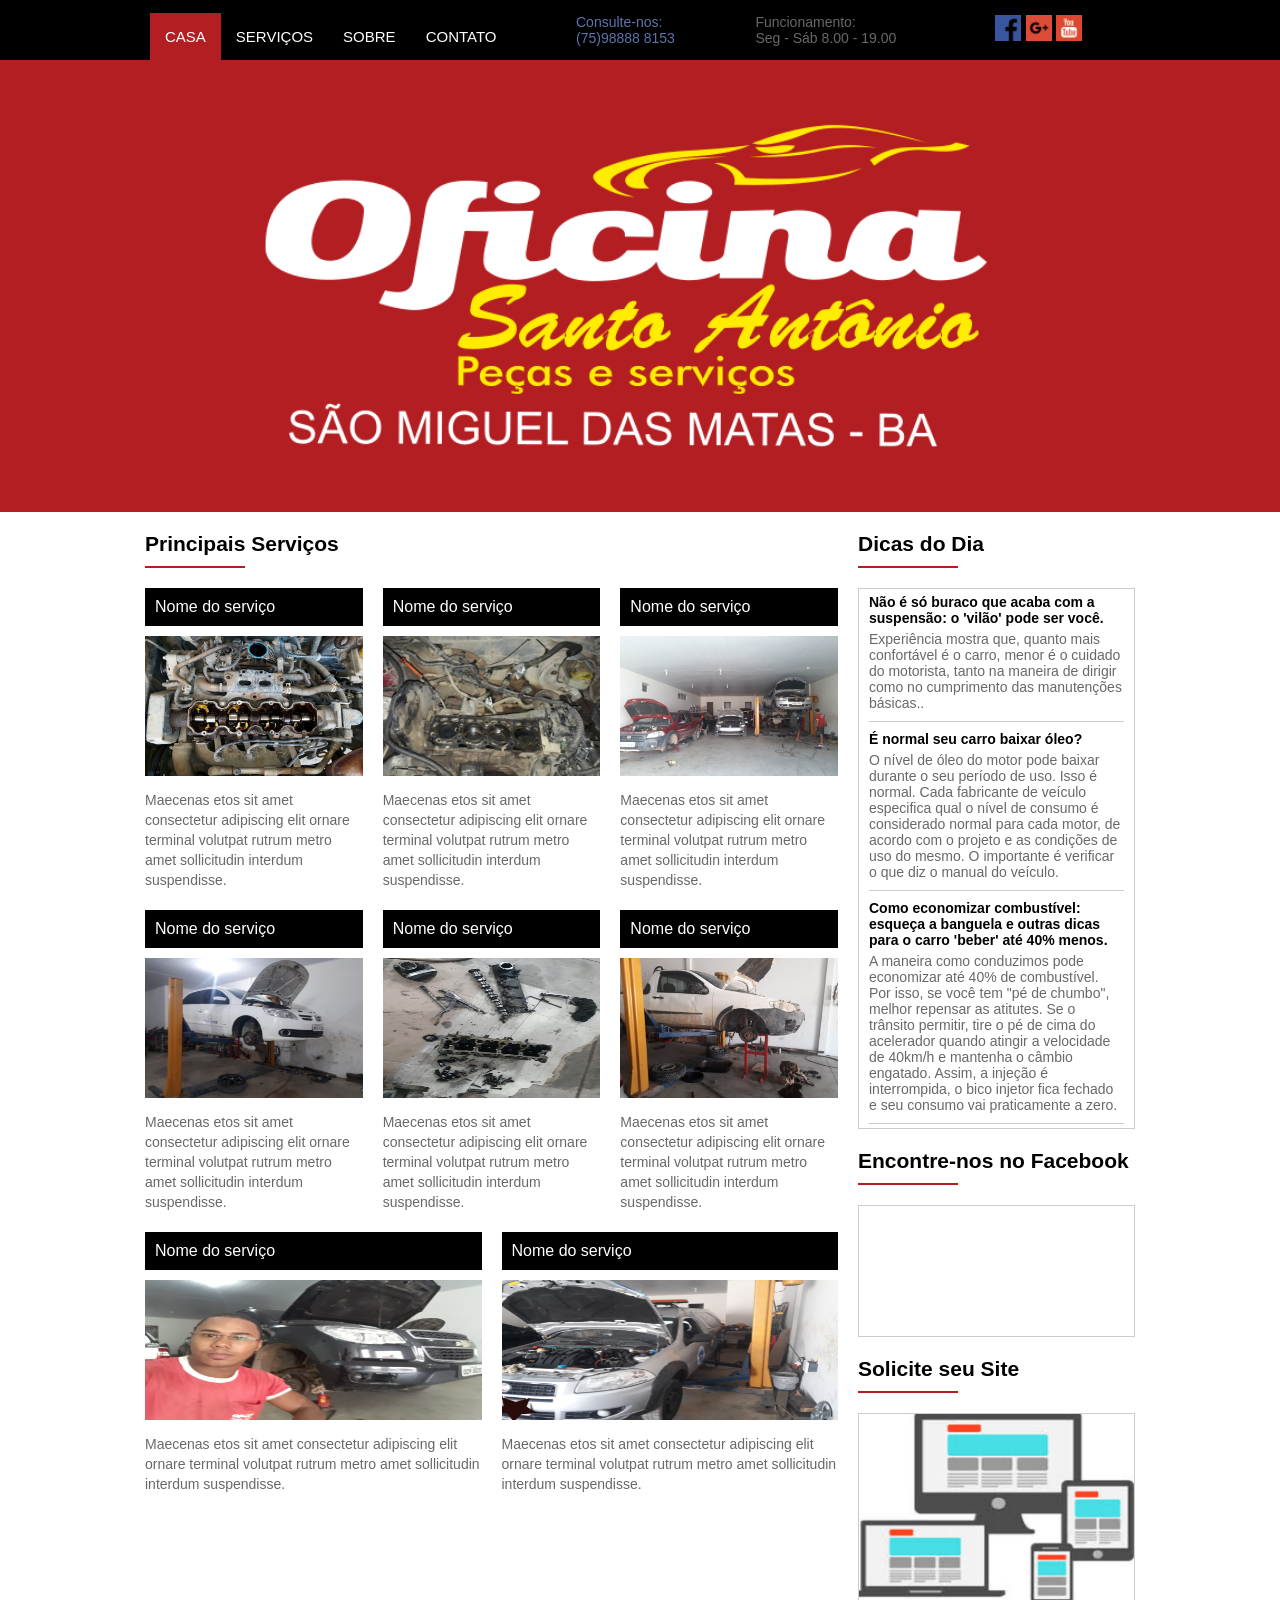
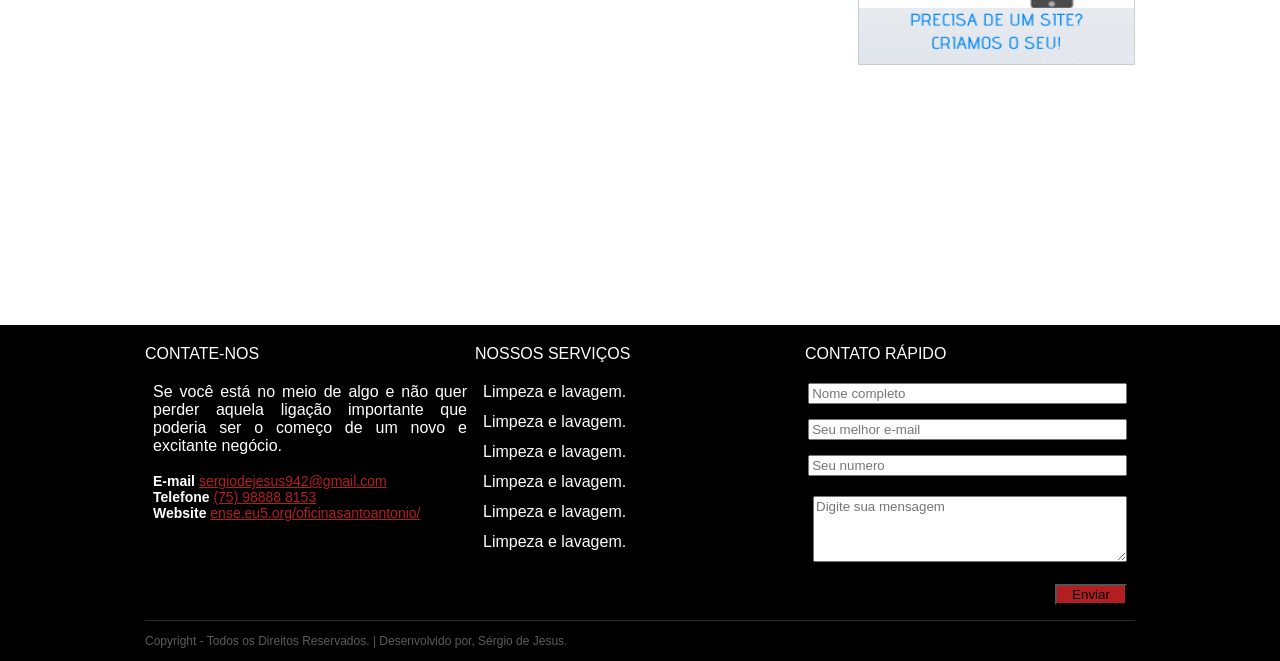
==== commit ac303d93: "Alterando a ordem das dicas do dia." ====
--- a/index.html
+++ b/index.html
@@ -199,16 +199,16 @@
 		    		<div class="dica-do-lucas borda">
 						<div class="ferramenta-conteudo">
 							<div class="noticia-item">
+								<a href="https://g1.globo.com/carros/blog/denis-marum/post/2018/08/16/nao-e-so-buraco-que-acaba-com-a-suspensao-o-vilao-pode-ser-voce.ghtml" target="_blank">
+									<h4>Não é só buraco que acaba com a suspensão: o 'vilão' pode ser você.</h4>
+							 	 	Experiência mostra que, quanto mais confortável é o carro, menor é o cuidado do motorista, tanto na maneira de dirigir como no cumprimento das manutenções básicas..
+								</a>	
+							</div>
+							<div class="noticia-item">
 								<a href="http://g1.globo.com/carros/especial-publicitario/br-petrobras/sempremais/noticia/2015/10/10-coisas-que-voce-precisa-saber-sobre-o-oleo-do-seu-carro.html" target="_blank">
 									<h4>É normal seu carro baixar óleo?</h4>
 							 	 	O nível de óleo do motor pode baixar durante o seu período de uso. Isso é normal. Cada fabricante de veículo especifica qual o nível de consumo é considerado normal para cada motor, de acordo com o projeto e as condições de uso do mesmo. O importante é verificar o que diz o manual do veículo.
-								</a> 	
-							</div>
-							<div class="noticia-item">
-							  	<a href="https://g1.globo.com/carros/blog/denis-marum/post/2018/08/16/nao-e-so-buraco-que-acaba-com-a-suspensao-o-vilao-pode-ser-voce.ghtml" target="_blank">
-									<h4>Não é só buraco que acaba com a suspensão: o 'vilão' pode ser você.</h4>
-							 	 	Experiência mostra que, quanto mais confortável é o carro, menor é o cuidado do motorista, tanto na maneira de dirigir como no cumprimento das manutenções básicas..
-								</a>
+								</a> 
 							</div>
 							<div class="noticia-item">
 							  	<a href="https://g1.globo.com/carros/blog/denis-marum/post/2018/05/29/como-economizar-combustivel-esqueca-a-banguela-e-outras-dicas-para-o-carro-beber-ate-40-menos.ghtml" target="_blank">
--- a/assets/css/template.css
+++ b/assets/css/template.css
@@ -244,10 +244,11 @@
 .noticia-item h4 {
 	margin-top: -5px;
     margin-bottom: 5px;
+    color: #000;
 }
 .noticia-item a {
     text-decoration: none;
-    color: #000;
+    color: #686868;
 }
 .borda {
 	display: flex;
